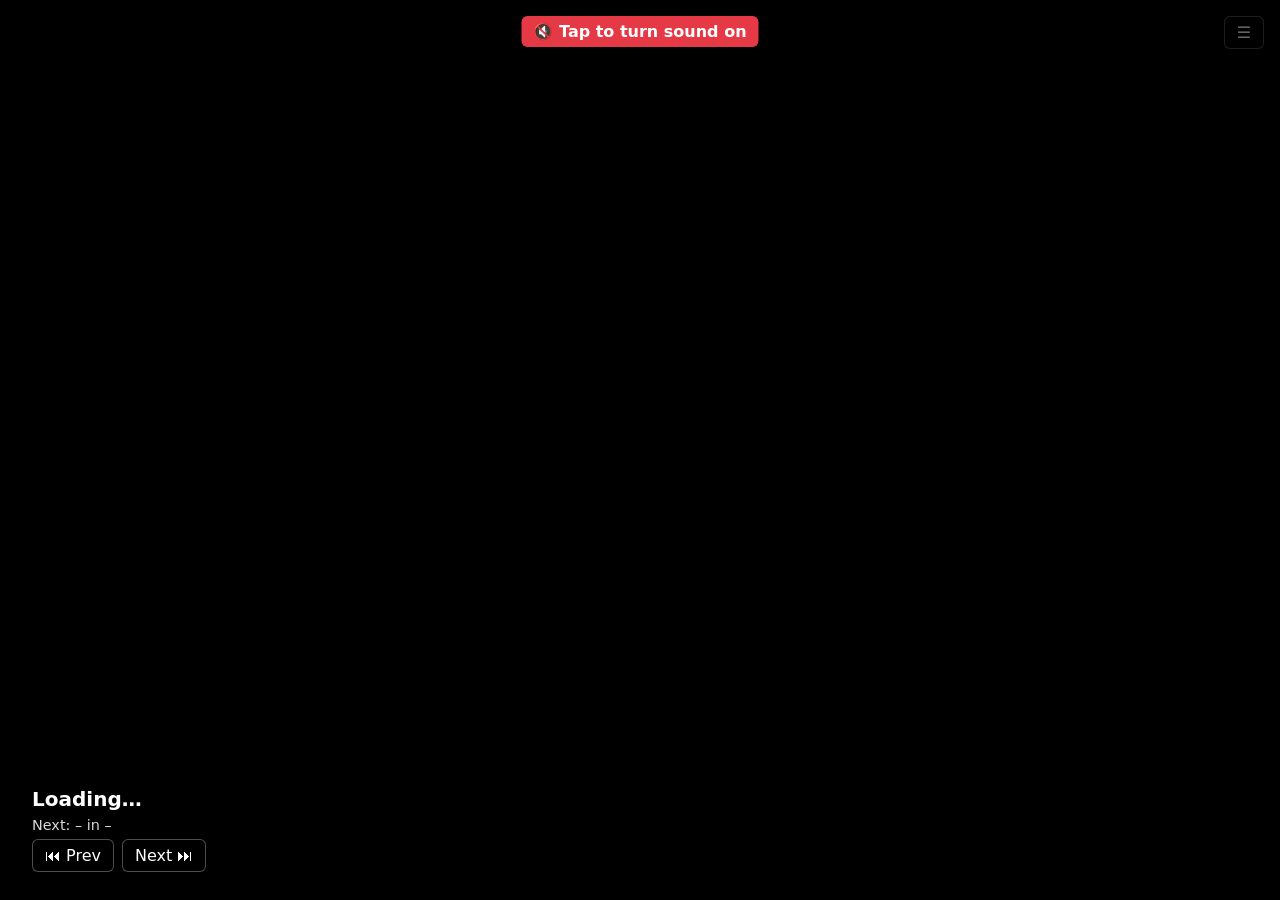
==== index.html @ 89123680 "Add hourly news switcher page Plays a live news stream full screen and rotates to the next channel a" ====
<!doctype html>
<html lang="en">
<head>
  <meta charset="utf-8">
  <meta name="viewport" content="width=device-width, initial-scale=1">
  <title>Hourly News Switcher</title>
  <link rel="stylesheet" href="styles.css">
</head>
<body>
  <!-- news-switcher.js puts the YouTube player inside this element -->
  <div id="player-container"></div>

  <!-- Shown until the browser lets us play sound. Clicking it unmutes. -->
  <button id="unmute-button" type="button" hidden>🔇 Tap to turn sound on</button>

  <!-- Optional on-screen extras. Toggle with the ☰ button or the "H" key. -->
  <div id="extras-panel">
    <div id="now-playing">
      <span id="channel-name">Loading…</span>
      <span id="channel-status"></span>
    </div>
    <div id="next-up">
      Next: <span id="next-channel-name">–</span> in <span id="countdown">–</span>
    </div>
    <div id="controls">
      <button id="previous-button" type="button" title="Previous channel (←)">⏮ Prev</button>
      <button id="next-button" type="button" title="Next channel (→)">Next ⏭</button>
    </div>
  </div>

  <button id="toggle-extras-button" type="button" title="Show/hide extras (H)">☰</button>

  <script src="channels.js"></script>
  <script src="news-switcher.js"></script>
  <script src="https://www.youtube.com/iframe_api"></script>
</body>
</html>
---- styles.css ----
:root {
  --panel-background: rgba(0, 0, 0, 0.65);
  --panel-text: #ffffff;
  --accent: #e63946;
}

html, body {
  margin: 0;
  height: 100%;
  background: #000000;
  color: var(--panel-text);
  font-family: system-ui, -apple-system, "Segoe UI", sans-serif;
  overflow: hidden;
}

/* The player fills the whole window. */
#player-container,
#player-container iframe {
  position: fixed;
  inset: 0;
  width: 100%;
  height: 100%;
  border: 0;
}

button {
  font: inherit;
  color: var(--panel-text);
  background: var(--panel-background);
  border: 1px solid rgba(255, 255, 255, 0.3);
  border-radius: 6px;
  padding: 6px 12px;
  cursor: pointer;
}

button:hover {
  border-color: var(--panel-text);
}

#extras-panel {
  position: fixed;
  left: 16px;
  bottom: 16px;
  max-width: calc(100% - 32px);
  box-sizing: border-box;
  padding: 12px 16px;
  background: var(--panel-background);
  border-radius: 8px;
  display: flex;
  flex-direction: column;
  gap: 6px;
}

/* Hidden when the extras are toggled off. */
body.extras-hidden #extras-panel {
  display: none;
}

#channel-name {
  font-size: 1.25rem;
  font-weight: 600;
}

#channel-status {
  margin-left: 8px;
  color: var(--accent);
  font-size: 0.9rem;
}

#next-up {
  font-size: 0.9rem;
  opacity: 0.85;
}

#controls {
  display: flex;
  gap: 8px;
}

#toggle-extras-button {
  position: fixed;
  top: 16px;
  right: 16px;
  opacity: 0.4;
}

#toggle-extras-button:hover {
  opacity: 1;
}

#unmute-button {
  position: fixed;
  top: 16px;
  left: 50%;
  transform: translateX(-50%);
  background: var(--accent);
  border: 0;
  font-weight: 600;
}
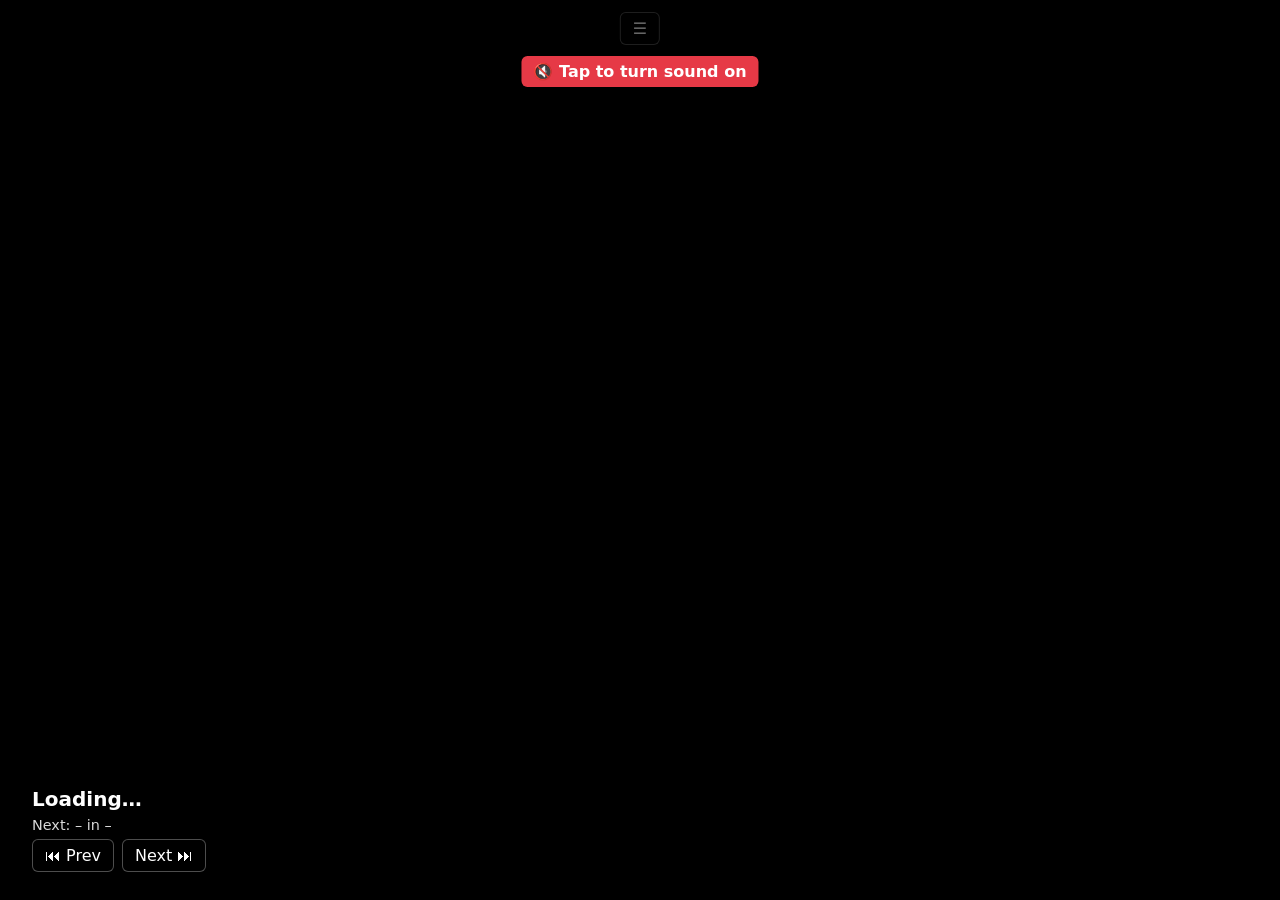
==== commit 63586573: "Move menu button to top middle and add a sources menu The ☰ button now sits at the top centre so it " ====
--- a/index.html
+++ b/index.html
@@ -13,7 +13,7 @@
   <!-- Shown until the browser lets us play sound. Clicking it unmutes. -->
   <button id="unmute-button" type="button" hidden>🔇 Tap to turn sound on</button>
 
-  <!-- Optional on-screen extras. Toggle with the ☰ button or the "H" key. -->
+  <!-- Optional on-screen extras. Toggle from the ☰ menu or with the "H" key. -->
   <div id="extras-panel">
     <div id="now-playing">
       <span id="channel-name">Loading…</span>
@@ -28,7 +28,23 @@
     </div>
   </div>
 
-  <button id="toggle-extras-button" type="button" title="Show/hide extras (H)">☰</button>
+  <!-- Settings menu, top middle so it stays clear of YouTube's own buttons
+       in the corners. Open with the ☰ button or the "M" key. -->
+  <div id="menu-area">
+    <button id="menu-button" type="button" title="Settings (M)"
+            aria-controls="settings-menu" aria-expanded="false">☰</button>
+
+    <div id="settings-menu" hidden>
+      <label class="menu-option">
+        <input id="show-extras-checkbox" type="checkbox">
+        Show channel info and controls (H)
+      </label>
+
+      <h2>Sources</h2>
+      <p class="menu-hint">Tick the channels to rotate through. Click a name to watch it now.</p>
+      <ul id="source-list"></ul>
+    </div>
+  </div>
 
   <script src="channels.js"></script>
   <script src="news-switcher.js"></script>
--- a/styles.css
+++ b/styles.css
@@ -77,20 +77,102 @@
   gap: 8px;
 }
 
-#toggle-extras-button {
+/* The menu sits at the top middle, clear of YouTube's corner buttons. */
+#menu-area {
   position: fixed;
-  top: 16px;
-  right: 16px;
+  top: 12px;
+  left: 50%;
+  transform: translateX(-50%);
+  display: flex;
+  flex-direction: column;
+  align-items: center;
+  gap: 8px;
+  max-width: calc(100% - 32px);
+  z-index: 1; /* Open menu covers the unmute button below it. */
+}
+
+#menu-button {
   opacity: 0.4;
 }
 
-#toggle-extras-button:hover {
+#menu-button:hover,
+#menu-button[aria-expanded="true"] {
   opacity: 1;
 }
 
+#settings-menu {
+  width: 280px;
+  max-width: 100%;
+  max-height: calc(100vh - 80px);
+  overflow-y: auto;
+  box-sizing: border-box;
+  padding: 12px 16px;
+  background: rgb(12, 12, 12);
+  border-radius: 8px;
+}
+
+#settings-menu[hidden] {
+  display: none;
+}
+
+#settings-menu h2 {
+  margin: 12px 0 4px;
+  font-size: 1rem;
+}
+
+.menu-option {
+  display: flex;
+  align-items: center;
+  gap: 8px;
+  cursor: pointer;
+}
+
+.menu-hint {
+  margin: 0 0 8px;
+  font-size: 0.8rem;
+  opacity: 0.75;
+}
+
+#source-list {
+  list-style: none;
+  margin: 0;
+  padding: 0;
+}
+
+#source-list li {
+  display: flex;
+  align-items: center;
+  gap: 8px;
+  padding: 2px 0;
+}
+
+.watch-button {
+  flex: 1;
+  text-align: left;
+  background: transparent;
+  border-color: transparent;
+}
+
+.watch-button:hover {
+  border-color: rgba(255, 255, 255, 0.5);
+}
+
+/* Highlights the channel that's on now. */
+#source-list li.is-playing .watch-button {
+  border-color: var(--accent);
+  font-weight: 600;
+}
+
+#source-list li.is-playing .watch-button::after {
+  content: " ● now";
+  color: var(--accent);
+  font-size: 0.8rem;
+}
+
+/* Just below the menu button, so the two don't overlap. */
 #unmute-button {
   position: fixed;
-  top: 16px;
+  top: 56px;
   left: 50%;
   transform: translateX(-50%);
   background: var(--accent);
